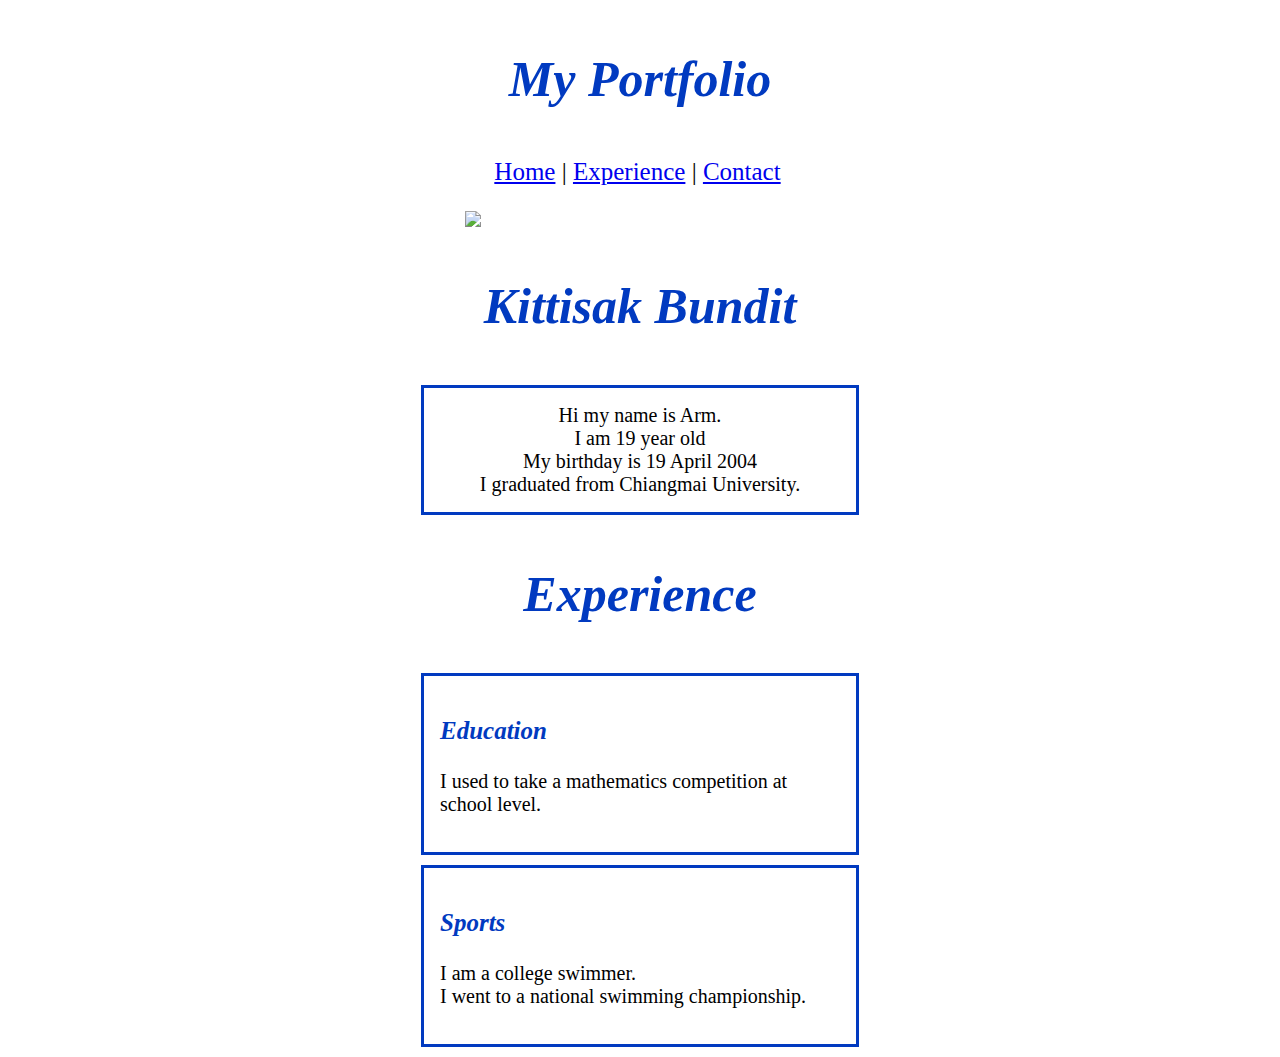
==== exp.html @ 6cc551b2 "." ====
<!DOCTYPE html>
<html lang="en">
  <head>
    <meta charset="UTF-8" />
    <meta name="viewport" content="width=device-width, initial-scale=1.0" />
    <link rel="stylesheet" href="style.css" />
    <title>My Portfolio</title>
  </head>
  <body>
    <h3>My Portfolio</h3>
    <p style="text-align: center; margin-right: 5px; font-size: 25px">
      <a href="home.html">Home</a>
      |
      <a href="exp.html">Experience</a>
      |
      <a href="contact.html">Contact</a>
    </p>
    <img
      src="pic/44008.jpg"
      style="
        margin-left: auto;
        margin-right: auto;
        display: block;
        width: 350px;
      "
    />
    <h3>Kittisak Bundit</h3>
    <p style="text-align: center; font-size: 20px" class="skill-container">
      Hi my name is Arm.<br />I am 19 year old<br />My birthday is 19 April
      2004<br />I graduated from Chiangmai University.
    </p>
    <h3>Experience</h3>
    <div class="skill-container">
      <h3 class="skill-header">Education</h3>
      <p style="font-size: 20px">
        I used to take a mathematics competition at school level.
      </p>
    </div>
    <div class="skill-container">
      <h3 class="skill-header">Sports</h3>
      <p style="font-size: 20px">
        I am a college swimmer.<br />I went to a national swimming championship.
      </p>
    </div>
  </body>
</html>
---- style.css ----
h3 {
  text-align: center;
  color: rgb(1, 58, 192);
  font-style: italic;
  font-size: 50px;
}

.skill-header {
  text-align: left;
  font-size: 25px;
}

.skill-container {
  border: solid rgb(1, 58, 192);
  width: 400px;
  margin-left: auto;
  margin-right: auto;
  padding: 16px;
  margin-bottom: 10px;
}
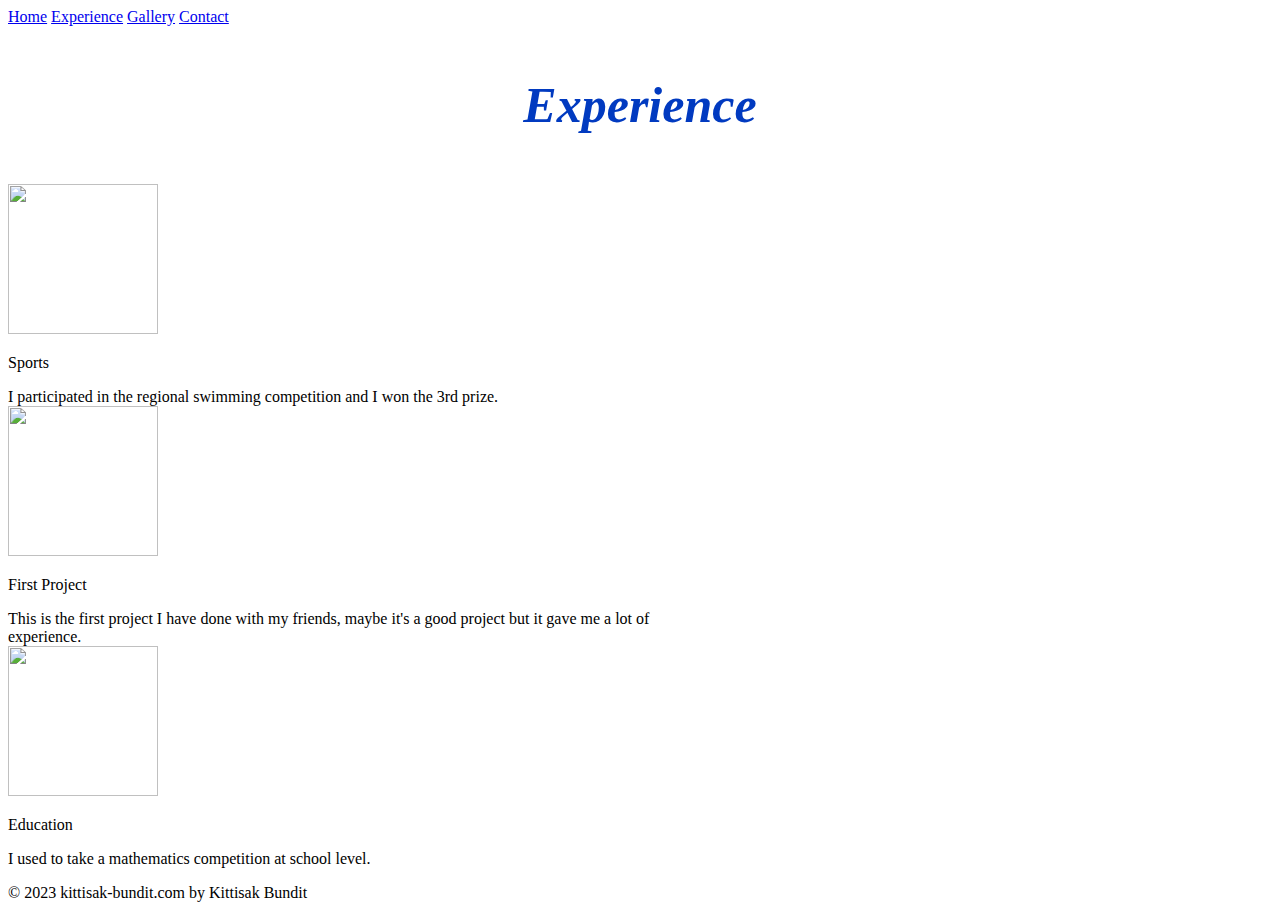
==== commit dea38134: "/" ====
--- a/exp.html
+++ b/exp.html
@@ -5,42 +5,78 @@
     <meta name="viewport" content="width=device-width, initial-scale=1.0" />
     <link rel="stylesheet" href="style.css" />
     <title>My Portfolio</title>
+    <link
+      href="https://cdn.jsdelivr.net/npm/bootstrap@5.0.2/dist/css/bootstrap.min.css"
+      rel="stylesheet"
+      integrity="sha384-EVSTQN3/azprG1Anm3QDgpJLIm9Nao0Yz1ztcQTwFspd3yD65VohhpuuCOmLASjC"
+      crossorigin="anonymous"
+    />
   </head>
   <body>
-    <h3>My Portfolio</h3>
-    <p style="text-align: center; margin-right: 5px; font-size: 25px">
+    <div class="d-flex justify-content-center gap-5 fw-bold my-4">
       <a href="home.html">Home</a>
-      |
       <a href="exp.html">Experience</a>
-      |
+      <a href="gallery.html">Gallery</a>
       <a href="contact.html">Contact</a>
+    </div>
+    <h3 class="text-center fs-3">Experience</h3>
+    <div style="max-width: 700px" class="mx-auto px-3">
+      <div class="d-flex border mb-3 shadow-sm my-rounded-all">
+        <div class="my-rounded-left">
+          <img
+            src="pic/45031.jpg"
+            width="150px"
+            height="150px"
+            style="object-fit: cover"
+            class="my-rounded-left d-none d-sm-block"
+          />
+        </div>
+        <div class="p-4">
+          <p class="my-rounded-left">Sports</p>
+          <span class="text-muted"
+            >I participated in the regional swimming competition and I won the
+            3rd prize.</span
+          >
+        </div>
+      </div>
+      <div class="d-flex border mb-3 shadow-sm my-rounded-all">
+        <div class="my-rounded-left">
+          <img
+            src="pic/45091.jpg"
+            width="150px"
+            height="150px"
+            style="object-fit: cover"
+            class="my-rounded-left d-none d-sm-block"
+          />
+        </div>
+        <div class="p-4">
+          <p class="my-rounded-left">First Project</p>
+          <span class="text-muted"
+            >This is the first project I have done with my friends, maybe it's a
+            good project but it gave me a lot of experience.</span
+          >
+        </div>
+      </div>
+      <div class="d-flex border mb-3 shadow-sm my-rounded-all">
+        <div class="my-rounded-left">
+          <img
+            src="https://th.bing.com/th/id/OIP.BXGhxjcP01wfedGn9uLE7gHaHa?w=169&h=180&c=7&r=0&o=5&dpr=1.3&pid=1.7"
+            width="150px"
+            height="150px"
+            style="object-fit: cover"
+            class="my-rounded-left d-none d-sm-block"
+          />
+        </div>
+        <div class="p-4">
+          <p class="my-rounded-left">Education</p>
+          <span class="text-muted"
+            >I used to take a mathematics competition at school level.</span
+          >
+        </div>
+      </div>
+    </div>
+    <p class="text-center text-muted m-4">
+      © 2023 kittisak-bundit.com by Kittisak Bundit
     </p>
-    <img
-      src="pic/44008.jpg"
-      style="
-        margin-left: auto;
-        margin-right: auto;
-        display: block;
-        width: 350px;
-      "
-    />
-    <h3>Kittisak Bundit</h3>
-    <p style="text-align: center; font-size: 20px" class="skill-container">
-      Hi my name is Arm.<br />I am 19 year old<br />My birthday is 19 April
-      2004<br />I graduated from Chiangmai University.
-    </p>
-    <h3>Experience</h3>
-    <div class="skill-container">
-      <h3 class="skill-header">Education</h3>
-      <p style="font-size: 20px">
-        I used to take a mathematics competition at school level.
-      </p>
-    </div>
-    <div class="skill-container">
-      <h3 class="skill-header">Sports</h3>
-      <p style="font-size: 20px">
-        I am a college swimmer.<br />I went to a national swimming championship.
-      </p>
-    </div>
   </body>
 </html>
